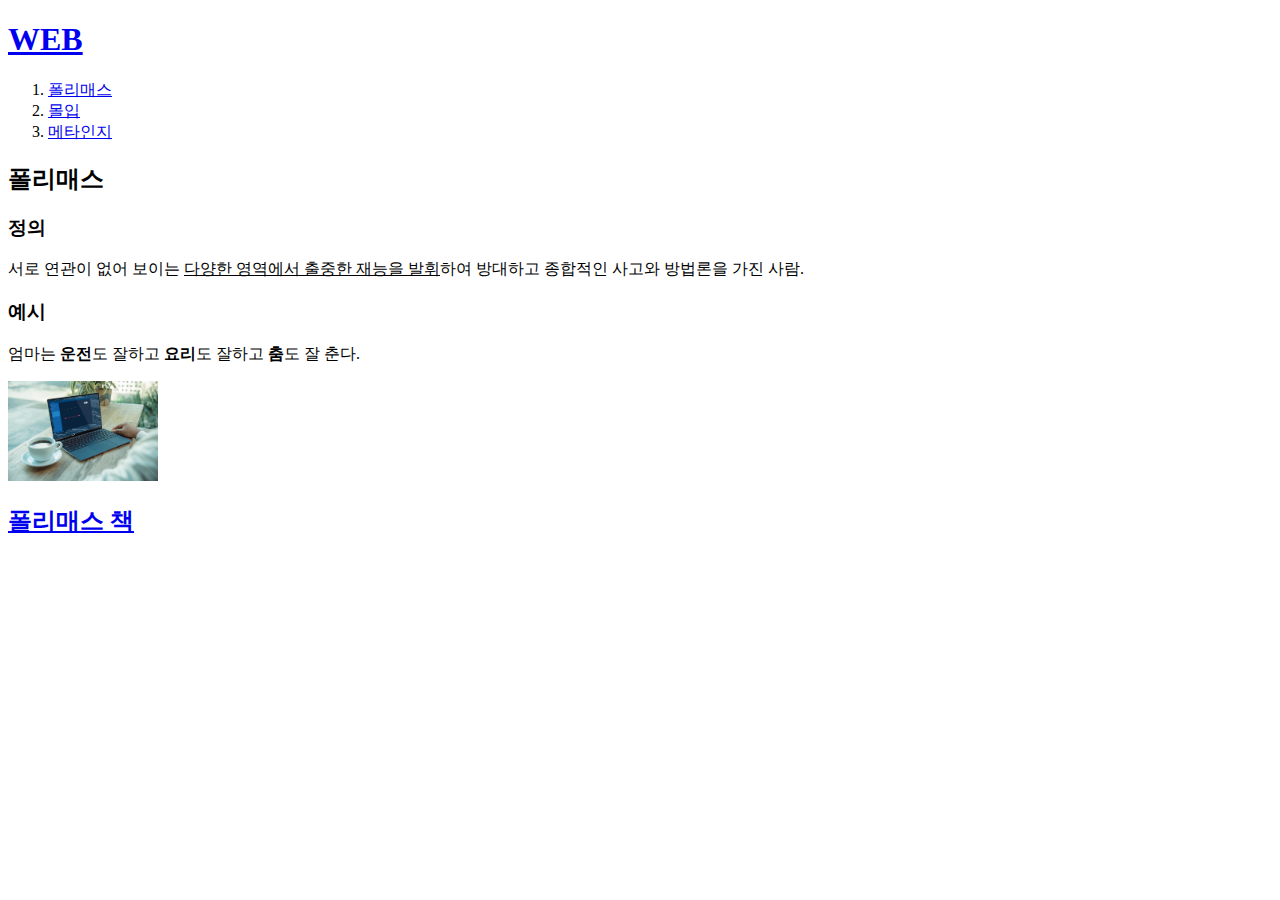
==== 1.html @ e5eda425 "first version" ====
<!doctype html>
<html>
<head>
  <title>WEB1-폴리매스</title>
  <meta charset="UTF-8">
</head>
<body>
  <h1><a href="index.html">WEB</a></h1>
  <ol>
     <li><a href="1.html">폴리매스</a></li>
     <li><a href="2.html">몰입</a></li>
     <li><a href="3.html">메타인지</a></li>
  </ol>
  <h2>폴리매스</h2>
  <h3>정의</h3>
  <p>서로 연관이 없어 보이는 <u>다양한 영역에서 출중한 재능을 발휘</u>하여 방대하고 종합적인 사고와 방법론을 가진 사람.</p>
  <h3>예시</h3>
  <p>엄마는 <strong>운전</strong>도 잘하고 <strong>요리</strong>도 잘하고 <strong>춤</strong>도 잘 춘다.</p>
  <img src="Cafe.jpg" width="150" height="100">
  <h2><a href="https://book.naver.com/bookdb/book_detail.nhn?bid=16745996" target="-blank" title="네이버 구매">폴리매스 책</a></h2>
</body>
</html>
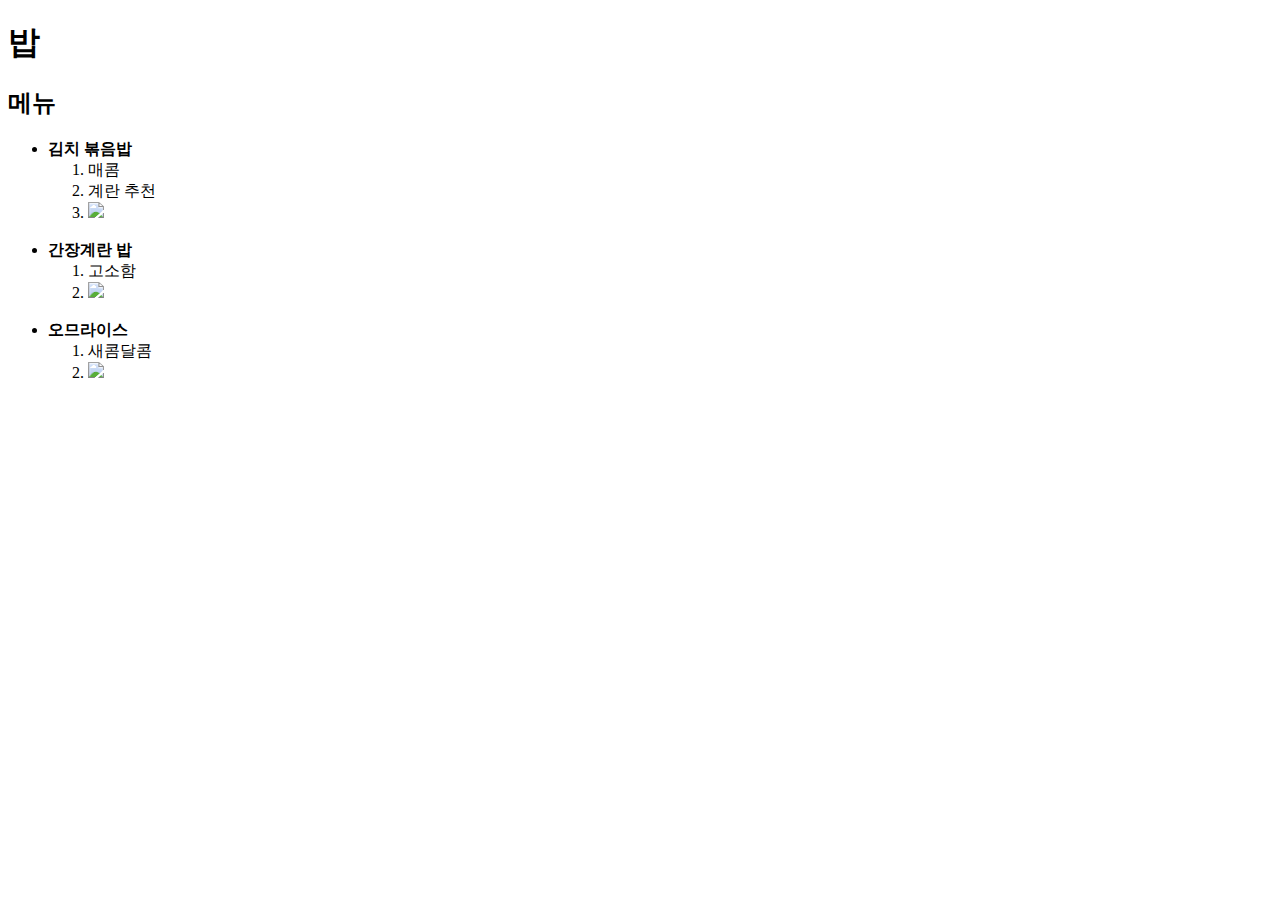
==== commit 79889ba6: "second version" ====
--- a/1.html
+++ b/1.html
@@ -1,22 +1,29 @@
 <!doctype html>
 <html>
 <head>
-  <title>WEB1-폴리매스</title>
+  <title>뭐 먹을래?-밥</title>
   <meta charset="UTF-8">
 </head>
 <body>
-  <h1><a href="index.html">WEB</a></h1>
-  <ol>
-     <li><a href="1.html">폴리매스</a></li>
-     <li><a href="2.html">몰입</a></li>
-     <li><a href="3.html">메타인지</a></li>
-  </ol>
-  <h2>폴리매스</h2>
-  <h3>정의</h3>
-  <p>서로 연관이 없어 보이는 <u>다양한 영역에서 출중한 재능을 발휘</u>하여 방대하고 종합적인 사고와 방법론을 가진 사람.</p>
-  <h3>예시</h3>
-  <p>엄마는 <strong>운전</strong>도 잘하고 <strong>요리</strong>도 잘하고 <strong>춤</strong>도 잘 춘다.</p>
-  <img src="Cafe.jpg" width="150" height="100">
-  <h2><a href="https://book.naver.com/bookdb/book_detail.nhn?bid=16745996" target="-blank" title="네이버 구매">폴리매스 책</a></h2>
+  <h1>밥</h1>
+<h2>메뉴</h2>
+  <ul>
+     <li><strong>김치 볶음밥</strong></li>
+      <ol>
+        <li>매콤</li>
+        <li>계란 추천</li>
+        <li><img src="https://dthumb-phinf.pstatic.net/?src=%22https%3A%2F%2Fdbscthumb-phinf.pstatic.net%2F5624_000_1%2F20181023144440888_YWPFBSS3S.jpg%2Ffe114_54_i1.jpg%3Ftype%3Dw690_fst_n%26wm%3DY%22&twidth=544&theight=530&opts=17" width="10%" /></li>
+      </ol><br>
+     <li><strong>간장계란 밥</strong></li>
+      <ol>
+        <li>고소함</li>
+        <li><img src="https://search.pstatic.net/common/?src=http%3A%2F%2Fblogfiles.naver.net%2FMjAxOTA3MTdfMjE1%2FMDAxNTYzMzQ0OTY1Njcz.3klPhR9GqzhsPdpunupd_AGKyOohTq5eSKE8YSNe7JEg.8hBAGrYCUDRTY9p_dAbQ1vjXu6s57N29x2o4ubFxqPEg.JPEG.sfcman%2F%25B0%25E8%25B6%25F5%25B9%25E4%25B0%25A3%25C0%25E5_%25289%2529.JPG&type=sc960_832" width="10%" /></li>
+      </ol><br>
+     <li><strong>오므라이스</strong></li>
+      <ol>
+        <li>새콤달콤</li>
+        <li><img src="https://search.pstatic.net/common/?src=http%3A%2F%2Fblogfiles.naver.net%2F20131011_201%2Fellenyj_1381474147588MuLuN_JPEG%2F%25BF%25C0%25B9%25C7%25B6%25F3%25C0%25CC%25BD%25BA_032.JPG&type=sc960_832" width="10%" /></li>
+      </ol>
+  <ul>
 </body>
 </html>
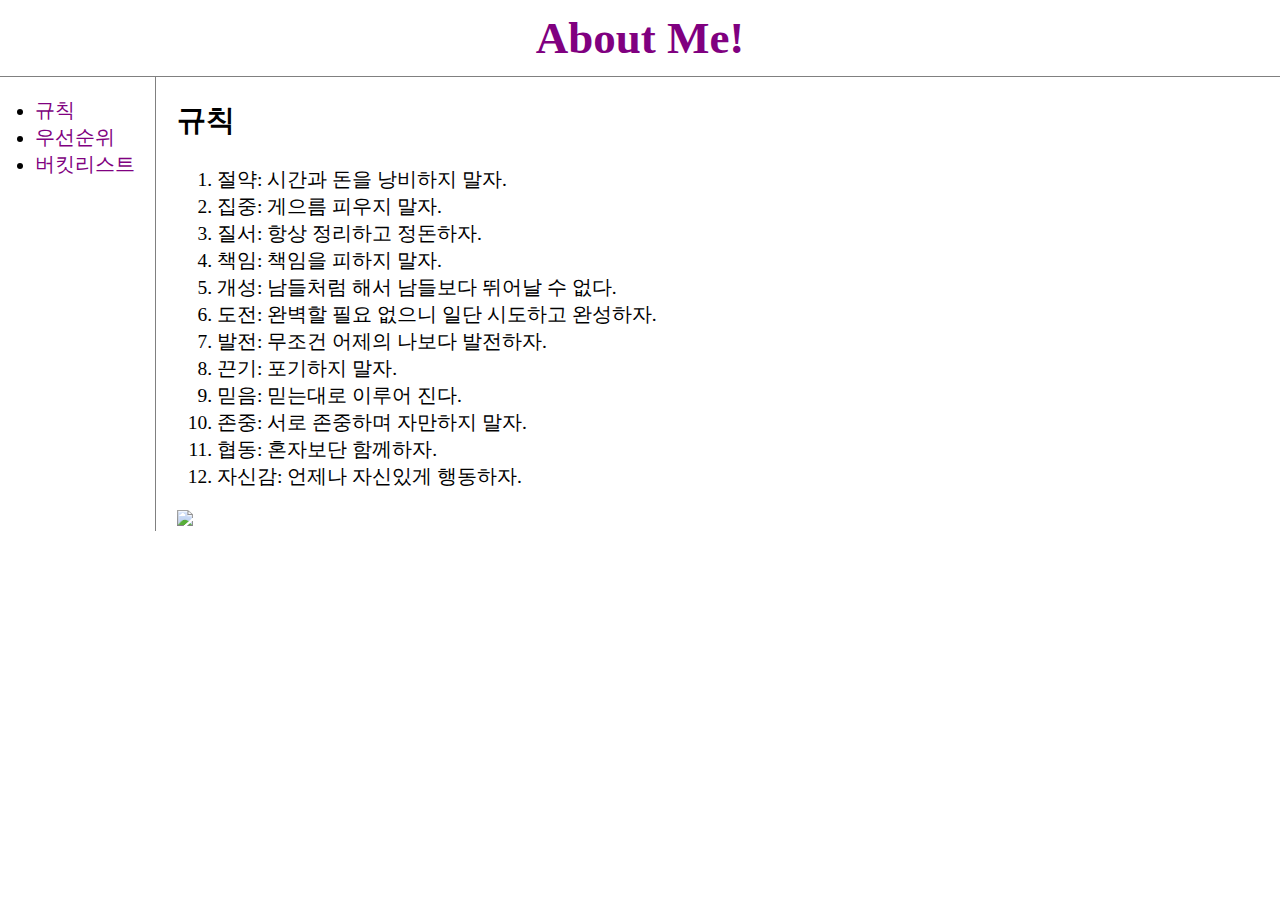
==== commit b1365523: "third version" ====
--- a/1.html
+++ b/1.html
@@ -1,29 +1,36 @@
 <!doctype html>
 <html>
 <head>
-  <title>뭐 먹을래?-밥</title>
+  <title>About Me!-규칙</title>
   <meta charset="UTF-8">
+  <link rel="stylesheet" href="style.css">
 </head>
 <body>
-  <h1>밥</h1>
-<h2>메뉴</h2>
-  <ul>
-     <li><strong>김치 볶음밥</strong></li>
+  <h1><a href="index.html">About Me!</a></h1>
+  <div id="grid">
+    <ul>
+      <li><a href="1.html">규칙</a></li>
+      <li><a href="2.html">우선순위</a></li>
+      <li><a href="3.html">버킷리스트</a></li>
+    </ul>
+    <div id="article">
+      <h2>규칙</h2>
       <ol>
-        <li>매콤</li>
-        <li>계란 추천</li>
-        <li><img src="https://dthumb-phinf.pstatic.net/?src=%22https%3A%2F%2Fdbscthumb-phinf.pstatic.net%2F5624_000_1%2F20181023144440888_YWPFBSS3S.jpg%2Ffe114_54_i1.jpg%3Ftype%3Dw690_fst_n%26wm%3DY%22&twidth=544&theight=530&opts=17" width="10%" /></li>
-      </ol><br>
-     <li><strong>간장계란 밥</strong></li>
-      <ol>
-        <li>고소함</li>
-        <li><img src="https://search.pstatic.net/common/?src=http%3A%2F%2Fblogfiles.naver.net%2FMjAxOTA3MTdfMjE1%2FMDAxNTYzMzQ0OTY1Njcz.3klPhR9GqzhsPdpunupd_AGKyOohTq5eSKE8YSNe7JEg.8hBAGrYCUDRTY9p_dAbQ1vjXu6s57N29x2o4ubFxqPEg.JPEG.sfcman%2F%25B0%25E8%25B6%25F5%25B9%25E4%25B0%25A3%25C0%25E5_%25289%2529.JPG&type=sc960_832" width="10%" /></li>
-      </ol><br>
-     <li><strong>오므라이스</strong></li>
-      <ol>
-        <li>새콤달콤</li>
-        <li><img src="https://search.pstatic.net/common/?src=http%3A%2F%2Fblogfiles.naver.net%2F20131011_201%2Fellenyj_1381474147588MuLuN_JPEG%2F%25BF%25C0%25B9%25C7%25B6%25F3%25C0%25CC%25BD%25BA_032.JPG&type=sc960_832" width="10%" /></li>
+        <li>절약: 시간과 돈을 낭비하지 말자.</li>
+        <li>집중: 게으름 피우지 말자.</li>
+        <li>질서: 항상 정리하고 정돈하자.</li>
+        <li>책임: 책임을 피하지 말자.</li>
+        <li>개성: 남들처럼 해서 남들보다 뛰어날 수 없다.</li>
+        <li>도전: 완벽할 필요 없으니 일단 시도하고 완성하자.</li>
+        <li>발전: 무조건 어제의 나보다 발전하자.</li>
+        <li>끈기: 포기하지 말자.</li>
+        <li>믿음: 믿는대로 이루어 진다.</li>
+        <li>존중: 서로 존중하며 자만하지 말자.</li>
+        <li>협동: 혼자보단 함께하자.</li>
+        <li>자신감: 언제나 자신있게 행동하자.</li>
       </ol>
-  <ul>
+      <img src="https://scontent.xx.fbcdn.net/v/t1.15752-9/120721614_4025558724125937_2159485346321001905_n.jpg?_nc_cat=102&_nc_sid=ae9488&_nc_eui2=AeHRE_oLuw3VXWmZDoRPYg-UsGm2vhrQ7iSwaba-GtDuJMwa7Lhma7uuOp746GJnZ487sxxOcMH0MA8t1Gvym8dq&_nc_ohc=aTUyZ3AtZfcAX8H6Bww&_nc_ad=z-m&_nc_cid=0&_nc_ht=scontent.xx&oh=a3717b9fb187bbda3934f4a008cff4b3&oe=5FA34AE8" width="50%"/>
+    </div>
+  </div>
 </body>
 </html>
--- a/style.css
+++ b/style.css
@@ -0,0 +1,39 @@
+  body{
+    font-size: 19.5px;
+    margin: 0px;
+  }
+  a{
+    color: purple;
+    text-decoration: none;
+  }
+  h1{
+    font-size: 45px;
+    text-align: center;
+    margin: 0px;
+    border-bottom: solid gray 1px;
+    padding: 12px;
+  }
+  ul{
+    border-right:1px solid gray;
+    width:100px;
+    margin:0;
+    padding: 20px;
+  }
+  #grid{
+    display: grid;
+    grid-template-columns: 150px 1fr;
+  }
+  #grid ul{
+    padding-left: 35px;
+  }
+  #grid #article{
+    padding-left:27px;
+  }
+  @media(max-width:800px) {
+    #grid{
+      display: block;
+    }
+    ul{
+      border-right:none;
+    }
+  }
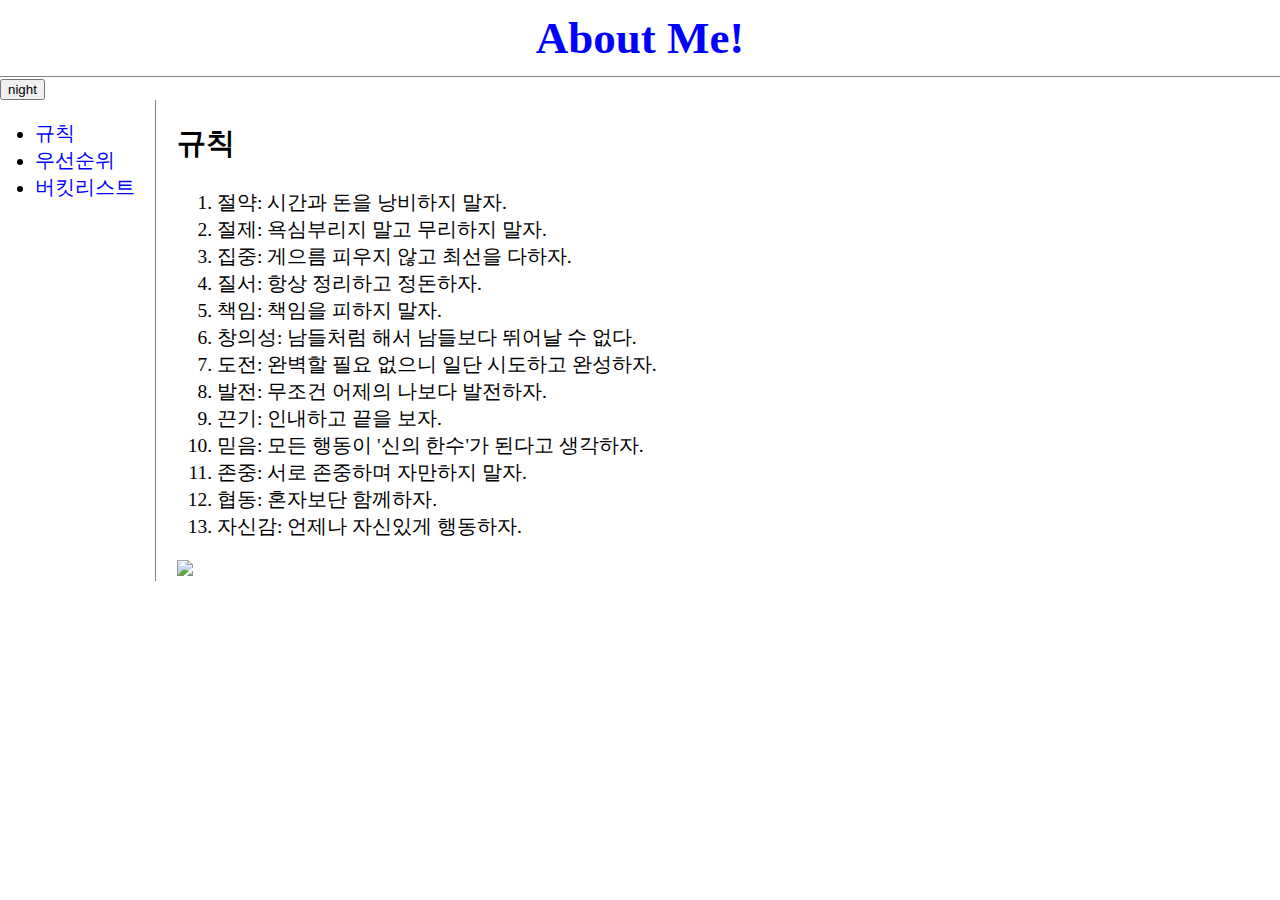
==== commit 35256c4c: "fourth version" ====
--- a/1.html
+++ b/1.html
@@ -4,9 +4,14 @@
   <title>About Me!-규칙</title>
   <meta charset="UTF-8">
   <link rel="stylesheet" href="style.css">
+  <script src="https://ajax.googleapis.com/ajax/libs/jquery/3.5.1/jquery.min.js"></script>
+  <script src="colors.js"></script>
 </head>
 <body>
   <h1><a href="index.html">About Me!</a></h1>
+  <input id="night_day" type="button" value="night" onclick="
+  nightDayHandler(this);
+  ">
   <div id="grid">
     <ul>
       <li><a href="1.html">규칙</a></li>
@@ -17,14 +22,15 @@
       <h2>규칙</h2>
       <ol>
         <li>절약: 시간과 돈을 낭비하지 말자.</li>
-        <li>집중: 게으름 피우지 말자.</li>
+        <li>절제: 욕심부리지 말고 무리하지 말자.</li>
+        <li>집중: 게으름 피우지 않고 최선을 다하자.</li>
         <li>질서: 항상 정리하고 정돈하자.</li>
         <li>책임: 책임을 피하지 말자.</li>
-        <li>개성: 남들처럼 해서 남들보다 뛰어날 수 없다.</li>
+        <li>창의성: 남들처럼 해서 남들보다 뛰어날 수 없다.</li>
         <li>도전: 완벽할 필요 없으니 일단 시도하고 완성하자.</li>
         <li>발전: 무조건 어제의 나보다 발전하자.</li>
-        <li>끈기: 포기하지 말자.</li>
-        <li>믿음: 믿는대로 이루어 진다.</li>
+        <li>끈기: 인내하고 끝을 보자.</li>
+        <li>믿음: 모든 행동이 '신의 한수'가 된다고 생각하자.</li>
         <li>존중: 서로 존중하며 자만하지 말자.</li>
         <li>협동: 혼자보단 함께하자.</li>
         <li>자신감: 언제나 자신있게 행동하자.</li>
--- a/style.css
+++ b/style.css
@@ -1,10 +1,6 @@
   body{
     font-size: 19.5px;
     margin: 0px;
-  }
-  a{
-    color: purple;
-    text-decoration: none;
   }
   h1{
     font-size: 45px;
@@ -12,6 +8,10 @@
     margin: 0px;
     border-bottom: solid gray 1px;
     padding: 12px;
+  }
+  a{
+    color: blue;
+    text-decoration: none;
   }
   ul{
     border-right:1px solid gray;
@@ -29,7 +29,7 @@
   #grid #article{
     padding-left:27px;
   }
-  @media(max-width:800px) {
+  @media(max-width:575px) {
     #grid{
       display: block;
     }
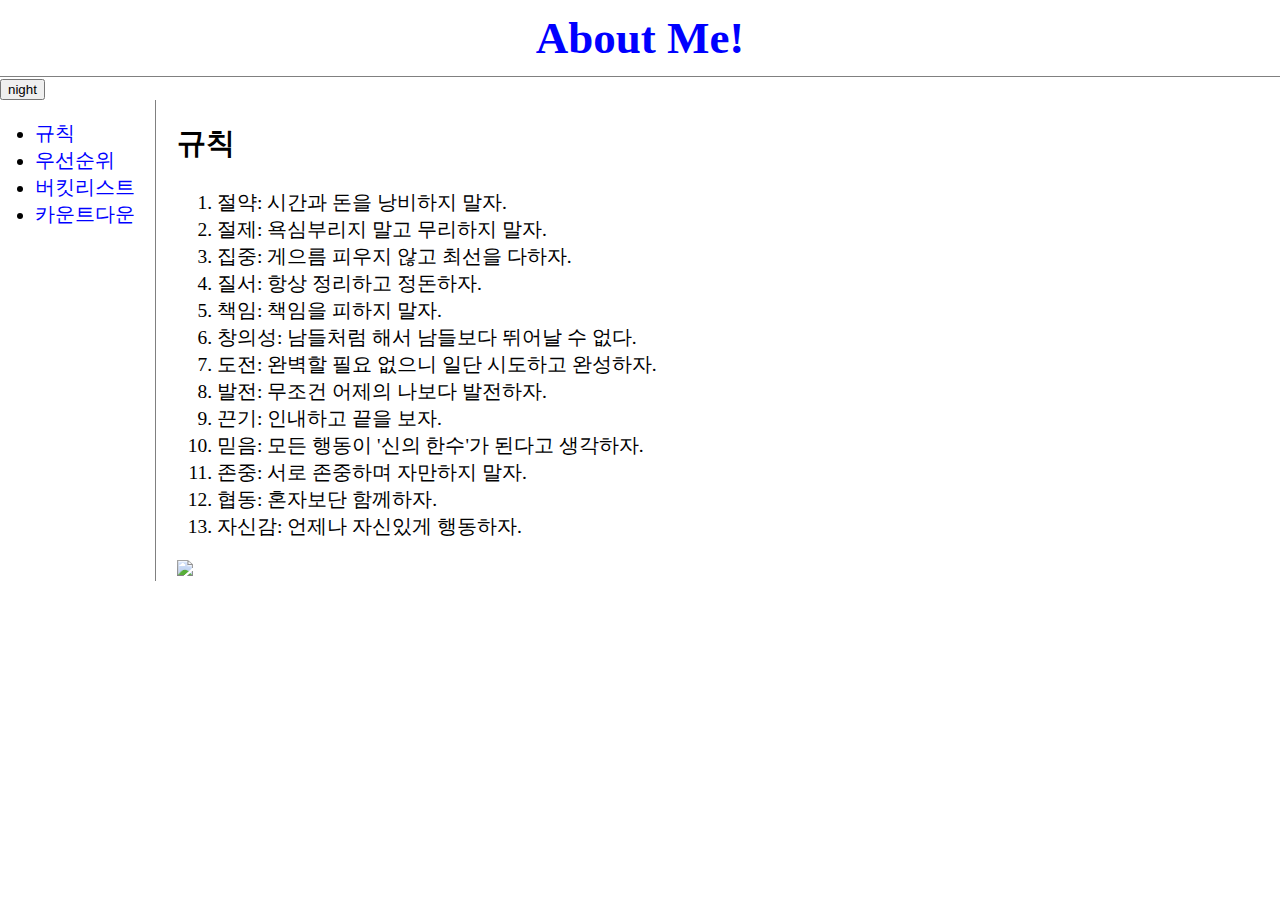
==== commit 3a2b144a: "fifth version" ====
--- a/1.html
+++ b/1.html
@@ -17,6 +17,7 @@
       <li><a href="1.html">규칙</a></li>
       <li><a href="2.html">우선순위</a></li>
       <li><a href="3.html">버킷리스트</a></li>
+      <li><a href="4.html">카운트다운</a></li>
     </ul>
     <div id="article">
       <h2>규칙</h2>
--- a/style.css
+++ b/style.css
@@ -29,7 +29,7 @@
   #grid #article{
     padding-left:27px;
   }
-  @media(max-width:575px) {
+  @media(max-width:768px) {
     #grid{
       display: block;
     }
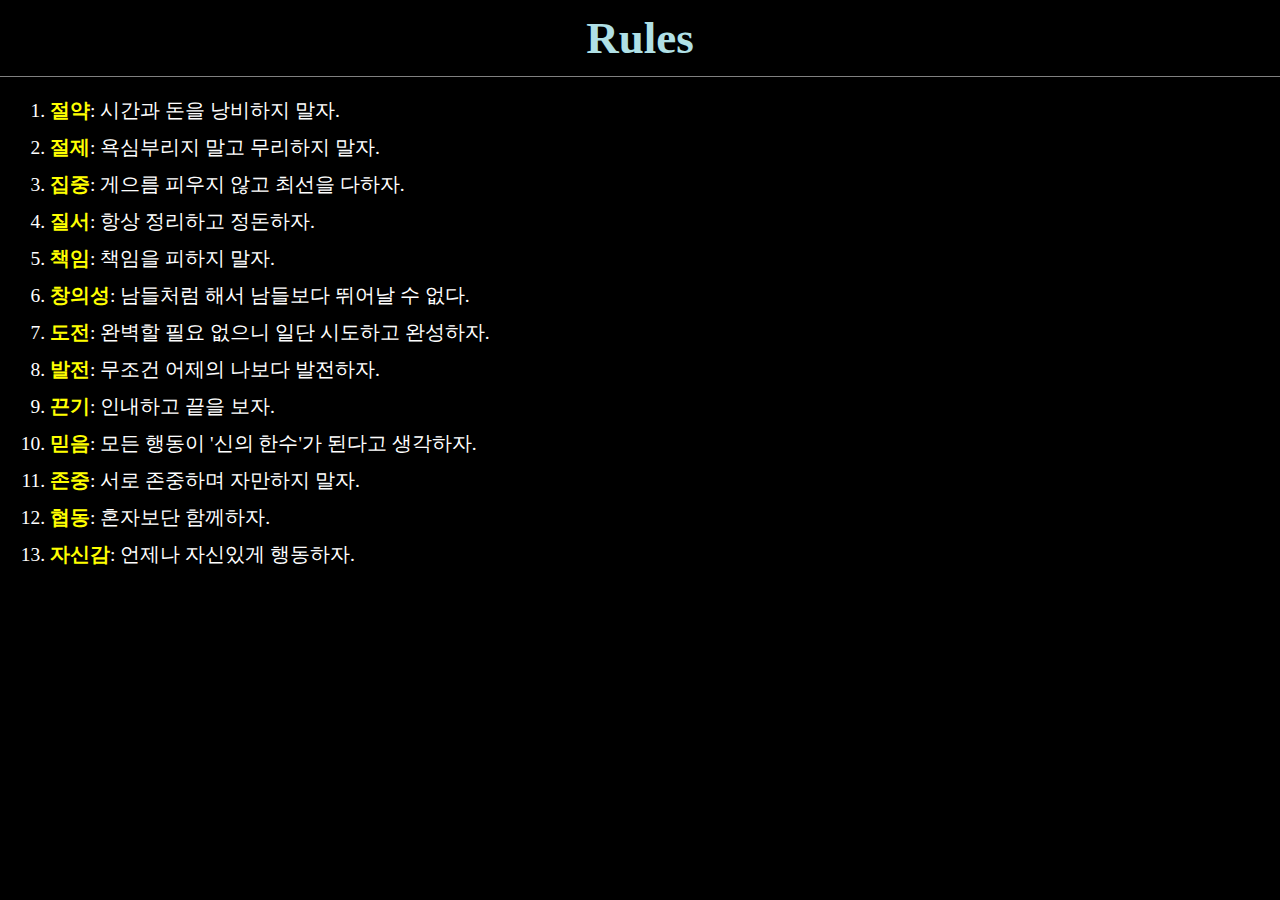
==== commit ec8f8873: "Add files via upload" ====
--- a/1.html
+++ b/1.html
@@ -1,43 +1,28 @@
 <!doctype html>
 <html>
 <head>
-  <title>About Me!-규칙</title>
+  <title>R&C</title>
   <meta charset="UTF-8">
   <link rel="stylesheet" href="style.css">
   <script src="https://ajax.googleapis.com/ajax/libs/jquery/3.5.1/jquery.min.js"></script>
   <script src="colors.js"></script>
 </head>
 <body>
-  <h1><a href="index.html">About Me!</a></h1>
-  <input id="night_day" type="button" value="night" onclick="
-  nightDayHandler(this);
-  ">
-  <div id="grid">
-    <ul>
-      <li><a href="1.html">규칙</a></li>
-      <li><a href="2.html">우선순위</a></li>
-      <li><a href="3.html">버킷리스트</a></li>
-      <li><a href="4.html">카운트다운</a></li>
-    </ul>
-    <div id="article">
-      <h2>규칙</h2>
-      <ol>
-        <li>절약: 시간과 돈을 낭비하지 말자.</li>
-        <li>절제: 욕심부리지 말고 무리하지 말자.</li>
-        <li>집중: 게으름 피우지 않고 최선을 다하자.</li>
-        <li>질서: 항상 정리하고 정돈하자.</li>
-        <li>책임: 책임을 피하지 말자.</li>
-        <li>창의성: 남들처럼 해서 남들보다 뛰어날 수 없다.</li>
-        <li>도전: 완벽할 필요 없으니 일단 시도하고 완성하자.</li>
-        <li>발전: 무조건 어제의 나보다 발전하자.</li>
-        <li>끈기: 인내하고 끝을 보자.</li>
-        <li>믿음: 모든 행동이 '신의 한수'가 된다고 생각하자.</li>
-        <li>존중: 서로 존중하며 자만하지 말자.</li>
-        <li>협동: 혼자보단 함께하자.</li>
-        <li>자신감: 언제나 자신있게 행동하자.</li>
-      </ol>
-      <img src="https://scontent.xx.fbcdn.net/v/t1.15752-9/120721614_4025558724125937_2159485346321001905_n.jpg?_nc_cat=102&_nc_sid=ae9488&_nc_eui2=AeHRE_oLuw3VXWmZDoRPYg-UsGm2vhrQ7iSwaba-GtDuJMwa7Lhma7uuOp746GJnZ487sxxOcMH0MA8t1Gvym8dq&_nc_ohc=aTUyZ3AtZfcAX8H6Bww&_nc_ad=z-m&_nc_cid=0&_nc_ht=scontent.xx&oh=a3717b9fb187bbda3934f4a008cff4b3&oe=5FA34AE8" width="50%"/>
-    </div>
-  </div>
+  <h1><a href="index.html">Rules</a></h1>
+    <ol>
+      <li><strong>절약</strong>: 시간과 돈을 낭비하지 말자.</li>
+      <li><strong>절제</strong>: 욕심부리지 말고 무리하지 말자.</li>
+      <li><strong>집중</strong>: 게으름 피우지 않고 최선을 다하자.</li>
+      <li><strong>질서</strong>: 항상 정리하고 정돈하자.</li>
+      <li><strong>책임</strong>: 책임을 피하지 말자.</li>
+      <li><strong>창의성</strong>: 남들처럼 해서 남들보다 뛰어날 수 없다.</li>
+      <li><strong>도전</strong>: 완벽할 필요 없으니 일단 시도하고 완성하자.</li>
+      <li><strong>발전</strong>: 무조건 어제의 나보다 발전하자.</li>
+      <li><strong>끈기</strong>: 인내하고 끝을 보자.</li>
+      <li><strong>믿음</strong>: 모든 행동이 '신의 한수'가 된다고 생각하자.</li>
+      <li><strong>존중</strong>: 서로 존중하며 자만하지 말자.</li>
+      <li><strong>협동</strong>: 혼자보단 함께하자.</li>
+      <li><strong>자신감</strong>: 언제나 자신있게 행동하자.</li>
+    </ol>
 </body>
 </html>
--- a/style.css
+++ b/style.css
@@ -1,39 +1,29 @@
-  body{
-    font-size: 19.5px;
-    margin: 0px;
-  }
-  h1{
-    font-size: 45px;
-    text-align: center;
-    margin: 0px;
-    border-bottom: solid gray 1px;
-    padding: 12px;
-  }
-  a{
-    color: blue;
-    text-decoration: none;
-  }
-  ul{
-    border-right:1px solid gray;
-    width:100px;
-    margin:0;
-    padding: 20px;
-  }
-  #grid{
-    display: grid;
-    grid-template-columns: 150px 1fr;
-  }
-  #grid ul{
-    padding-left: 35px;
-  }
-  #grid #article{
-    padding-left:27px;
-  }
-  @media(max-width:768px) {
-    #grid{
-      display: block;
-    }
-    ul{
-      border-right:none;
-    }
-  }
+body{
+  font-size: 19.5px;
+  margin: 0px;
+  background-color: black;
+}
+h1{
+  font-size: 45px;
+  text-align: center;
+  margin: 0px;
+  border-bottom: solid gray 1px;
+  padding: 12px;
+}
+a{
+  color: powderblue;
+  text-decoration: none;
+}
+#article{
+  text-align: center;
+  color: white;
+}
+ol{
+  color: white;
+}
+strong{
+  color: yellow;
+}
+li{
+  margin: 10px;
+}
